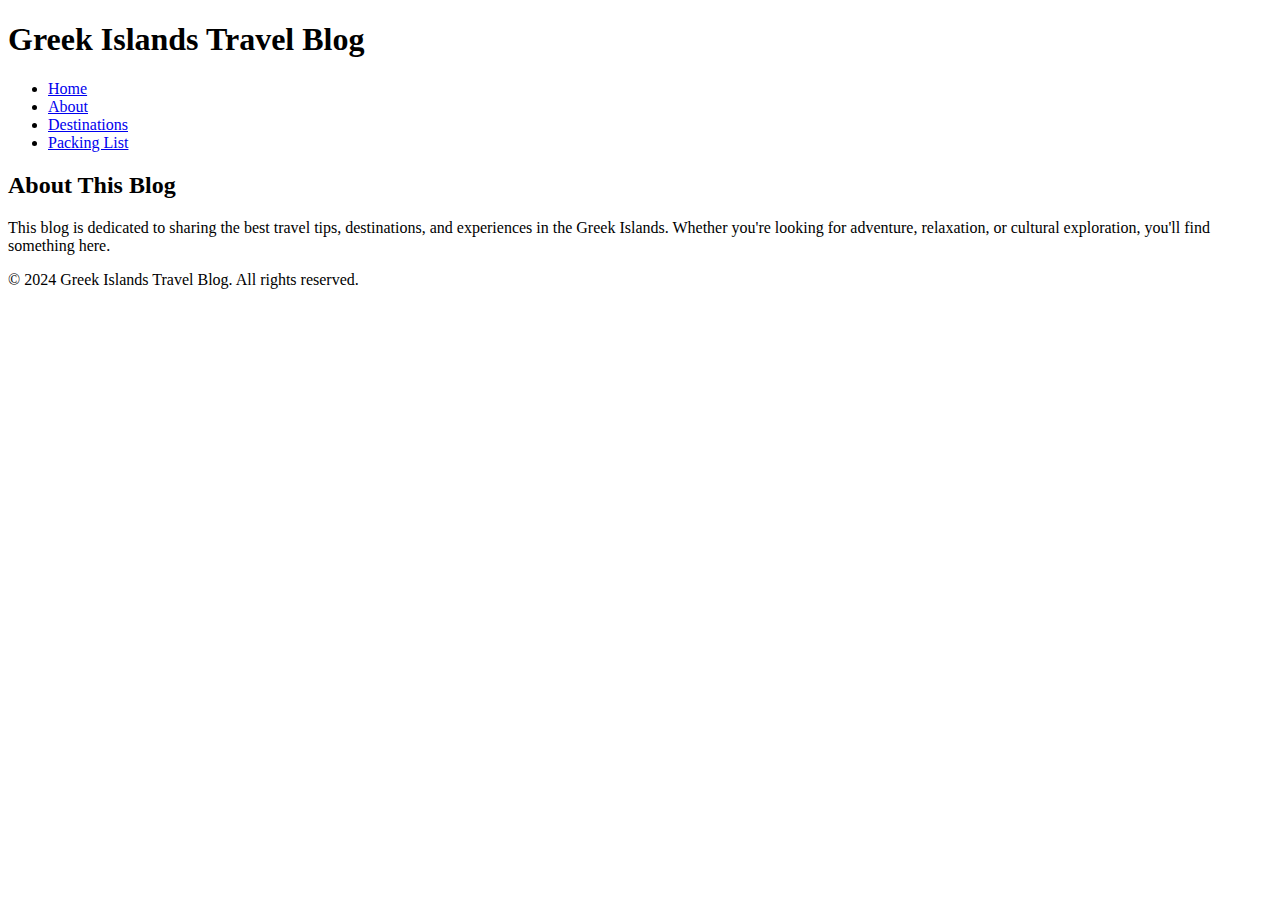
==== about.html @ 62ae3b37 "pages added" ====
<!DOCTYPE html>
<html lang="en">
<head>
    <meta charset="UTF-8">
    <meta name="viewport" content="width=device-width, initial-scale=1.0">
    <title>Greek Islands Travel Blog</title>
    <link rel="stylesheet" href="/main.css">
</head>
<body>
    <header>
        <h1>Greek Islands Travel Blog</h1>
        <nav>
            <ul>
                <li><a href="/index.html">Home</a></li>
                <li><a href="/about.html">About</a></li>
                <li><a href="/destinations.html">Destinations</a></li>
                <li><a href="/packing.html">Packing List</a></li>
            </ul>
        </nav>
    </header>

    <main>
        <section id="about">
            <h2>About This Blog</h2>
            <p>This blog is dedicated to sharing the best travel tips, destinations, and experiences in the Greek Islands. Whether you're looking for adventure, relaxation, or cultural exploration, you'll find something here.</p>
        </section>

    </main>

    <footer>
        <p>&copy; 2024 Greek Islands Travel Blog. All rights reserved.</p>
    </footer>
</body>
</html>
---- main.css ----

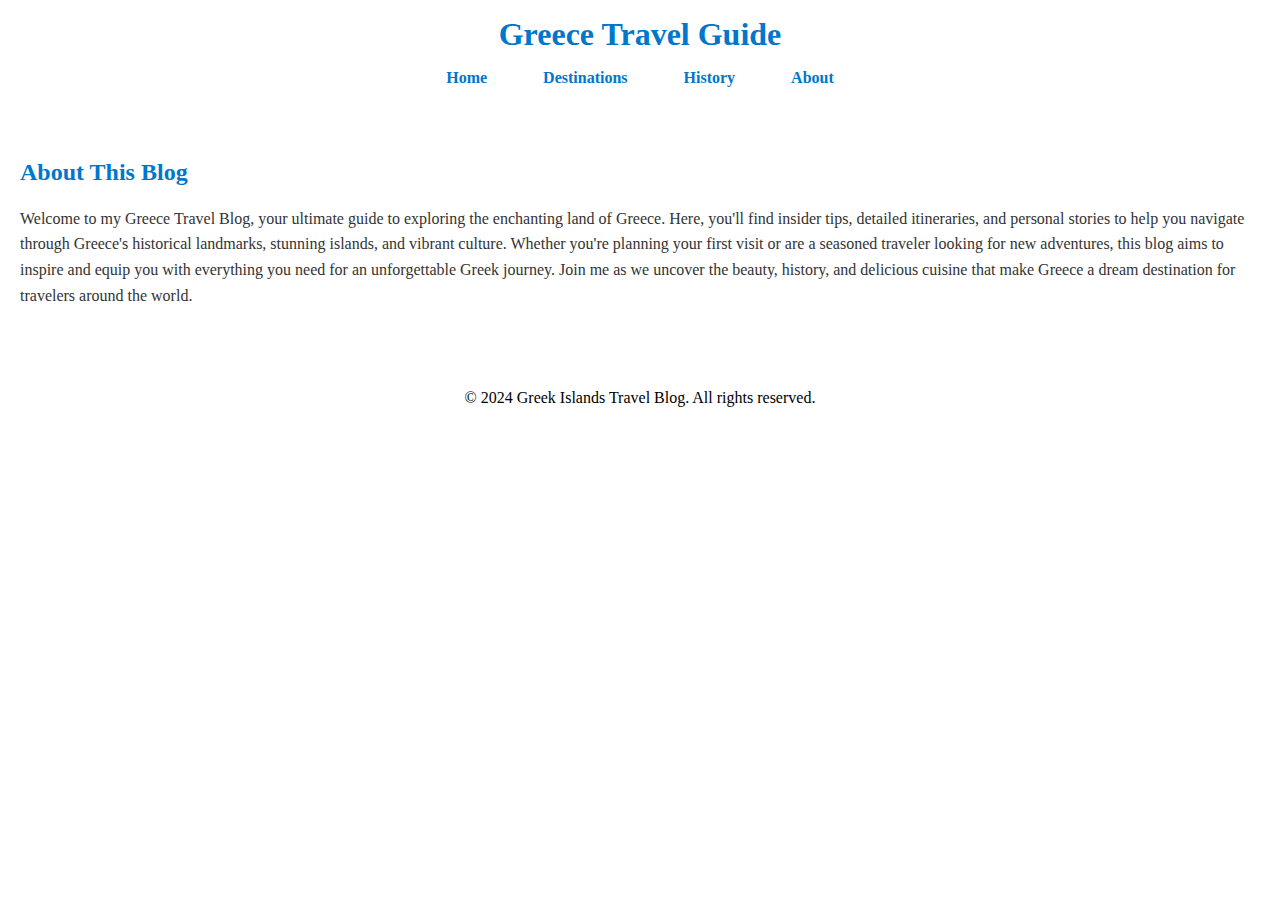
==== commit bbb87ff3: "new new" ====
--- a/about.html
+++ b/about.html
@@ -5,16 +5,17 @@
     <meta name="viewport" content="width=device-width, initial-scale=1.0">
     <title>Greek Islands Travel Blog</title>
     <link rel="stylesheet" href="/main.css">
+    <link rel="icon" href="images/favicon.ico" type="image/x-icon">
 </head>
 <body>
     <header>
-        <h1>Greek Islands Travel Blog</h1>
+        <h1>Greece Travel Guide</h1>
         <nav>
             <ul>
                 <li><a href="/index.html">Home</a></li>
+                <li><a href="/destinations.html">Destinations</a></li>
+                <li><a href="/history.html">History</a></li>
                 <li><a href="/about.html">About</a></li>
-                <li><a href="/destinations.html">Destinations</a></li>
-                <li><a href="/packing.html">Packing List</a></li>
             </ul>
         </nav>
     </header>
@@ -22,7 +23,12 @@
     <main>
         <section id="about">
             <h2>About This Blog</h2>
-            <p>This blog is dedicated to sharing the best travel tips, destinations, and experiences in the Greek Islands. Whether you're looking for adventure, relaxation, or cultural exploration, you'll find something here.</p>
+            <p> Welcome to my Greece Travel Blog, your ultimate guide to exploring the enchanting land of Greece. 
+                Here, you'll find insider tips, detailed itineraries, and personal stories to help you navigate 
+                through Greece's historical landmarks, stunning islands, and vibrant culture. Whether you're planning 
+                your first visit or are a seasoned traveler looking for new adventures, this blog aims to inspire and 
+                equip you with everything you need for an unforgettable Greek journey. Join me as we uncover the beauty, 
+                history, and delicious cuisine that make Greece a dream destination for travelers around the world.</p>
         </section>
 
     </main>
--- a/main.css
+++ b/main.css
@@ -1 +1,82 @@
+body {
+    font-family: 'Playfair Display', serif;
+    margin: 0;
+    padding: 0;
+    background-color: white;
+    color: #333;
+}
 
+.greek-islands {
+    width: 50%;
+    height: 50%;
+    align-self: center;
+}
+
+header {
+    background-color: white;
+    color: #0077cc;
+    padding: 1em 0;
+    text-align: center;
+}
+
+header h1 {
+   margin: 0;
+}
+
+nav ul {
+    list-style: none;
+    padding: 0;
+}
+
+nav ul li {
+    display: inline;
+    margin: 0 10px;
+    padding: 0 1em;
+}
+
+nav ul li a {
+    color: #0077cc;
+    text-decoration: none;
+    font-weight: bold;
+}
+
+main {
+    padding: 20px;
+}
+
+section {
+    margin-bottom: 40px;
+}
+
+section h2 {
+    color: #0077cc;
+}
+
+section p {
+    line-height: 1.6;
+}
+
+.destination {
+    margin-bottom: 20px;
+}
+
+.islands {
+    width: 50%;
+    height: 50%;
+}
+
+.destination img {
+    max-width: 100%;
+    height: auto;
+    border-radius: 8px;
+}
+
+footer {
+    background-color: white;
+    color: black;
+    text-align: center;
+    padding: 5px 0;
+    position: flex;
+    bottom: 0;
+    width: 100%;
+}
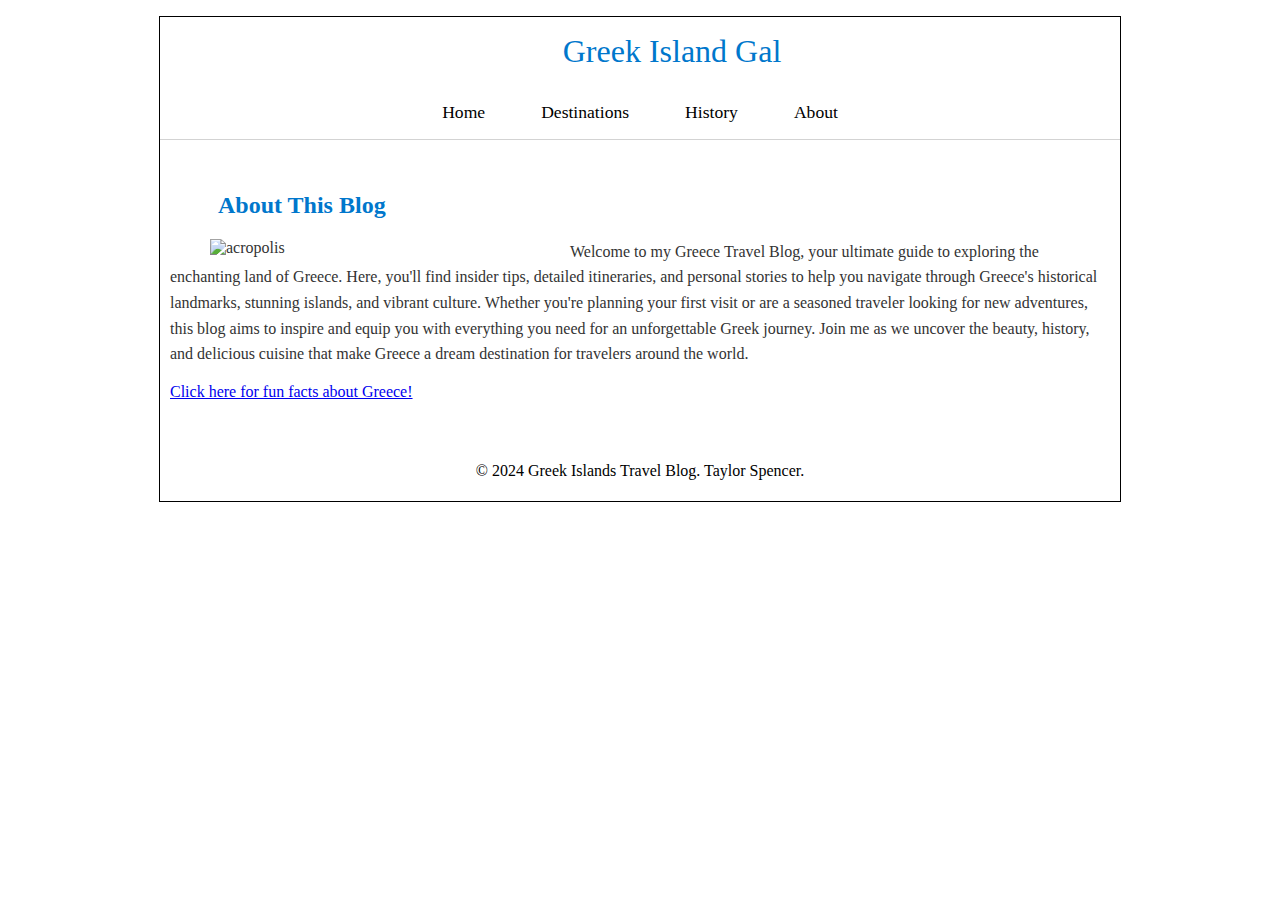
==== commit 5c6ad2b6: "html updates" ====
--- a/about.html
+++ b/about.html
@@ -4,12 +4,12 @@
     <meta charset="UTF-8">
     <meta name="viewport" content="width=device-width, initial-scale=1.0">
     <title>Greek Islands Travel Blog</title>
-    <link rel="stylesheet" href="/main.css">
-    <link rel="icon" href="images/favicon.ico" type="image/x-icon">
+    <link rel="stylesheet" href="/styles/about.css">
+    <link rel="icon" href="/images/favicon copy.ico" type="image/x-icon">
 </head>
 <body>
     <header>
-        <h1>Greece Travel Guide</h1>
+        <h1 class="cursive-text">Greek Island Gal</h1>
         <nav>
             <ul>
                 <li><a href="/index.html">Home</a></li>
@@ -23,18 +23,23 @@
     <main>
         <section id="about">
             <h2>About This Blog</h2>
+            <figure>
+                <img src="/images/acropolis.jpg" alt="acropolis" id="acropolis">
+            </figure>
             <p> Welcome to my Greece Travel Blog, your ultimate guide to exploring the enchanting land of Greece. 
                 Here, you'll find insider tips, detailed itineraries, and personal stories to help you navigate 
                 through Greece's historical landmarks, stunning islands, and vibrant culture. Whether you're planning 
                 your first visit or are a seasoned traveler looking for new adventures, this blog aims to inspire and 
                 equip you with everything you need for an unforgettable Greek journey. Join me as we uncover the beauty, 
                 history, and delicious cuisine that make Greece a dream destination for travelers around the world.</p>
+                <a href="/Greece Fun Facts.pdf">Click here for fun facts about Greece!</a><br>
+              
         </section>
 
     </main>
 
     <footer>
-        <p>&copy; 2024 Greek Islands Travel Blog. All rights reserved.</p>
+        <p>&copy; 2024 Greek Islands Travel Blog. Taylor Spencer.</p>
     </footer>
 </body>
 </html>
--- a/styles/about.css
+++ b/styles/about.css
@@ -0,0 +1,108 @@
+body {
+        display: flex;
+        flex-direction: column;
+        font-family: 'Playfair Display', serif;
+        margin: 1em auto;
+        padding: 0;
+        background-color: white;
+        color: #333;
+        width: 960px;
+        border: 1px solid black;
+    }
+
+
+.cursive-text {
+    font-family: cursive;
+}
+.greek-islands {
+    width: 50%;
+    height: 50%;
+    align-self: center;
+}
+
+header {
+    background-color: white;
+    background-image: url(/images/female.png);
+    background-size: 100px 100px;
+    background-position: right;
+    background-repeat: no-repeat;
+    color: #0077cc;
+    padding: 1em 0;
+    text-align: center;
+}
+
+header h1 {
+   margin: 0;
+   text-align: center;
+   padding-left: 2em;
+   color: #0077cc;
+  /* background-color: #0077cc;*/
+   font-weight: lighter;
+}
+
+nav ul {
+    list-style: none;
+    padding: 1em 0 1em 0;
+    border-bottom: 1px solid lightgray;
+}
+
+nav ul li {
+    display: inline;
+    margin: 0 10px;
+    padding: 0 1em;
+}
+
+nav ul li a {
+    color: black;
+    font-size: 110%;
+    text-decoration: none;
+ 
+}
+
+main {
+    padding: 0 10px;
+}
+img {
+    width: 40%;
+    height: 40%;
+    float: left;
+    padding-right: 1em;
+}
+section {
+    margin-bottom: 40px;
+}
+
+section h2 {
+    color: #0077cc;
+    padding-left: 2em;
+}
+
+section p {
+    line-height: 1.6;
+}
+
+.destination {
+    margin-bottom: 20px;
+}
+
+.islands {
+    width: 50%;
+    height: 50%;
+}
+
+.destination img {
+    max-width: 100%;
+    height: auto;
+    border-radius: 8px;
+}
+
+footer {
+    background-color: white;
+    color: black;
+    text-align: center;
+    padding: 5px 0;
+    position: flex;
+    bottom: 0;
+    width: 100%;
+}
+
